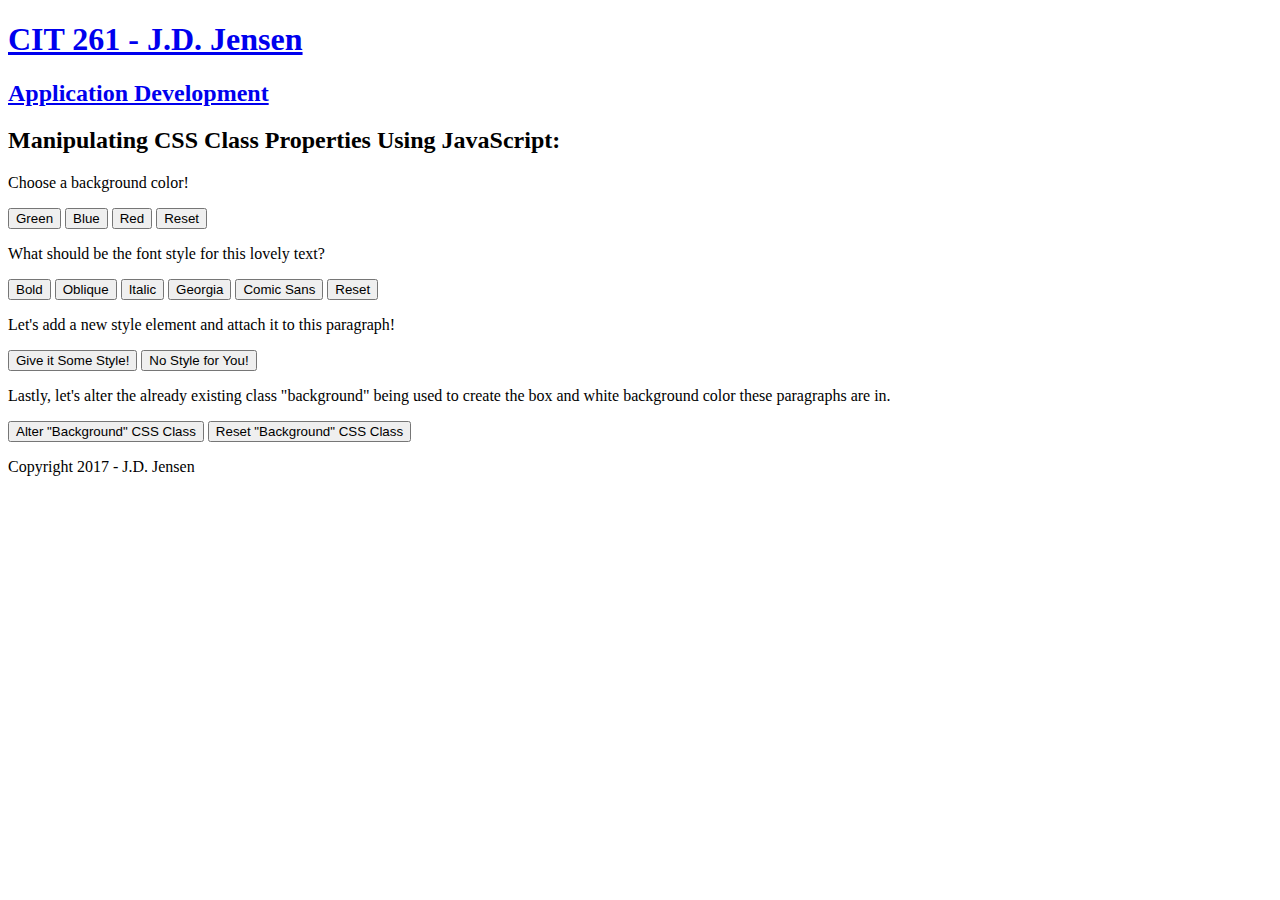
==== CSS Class Properties.html @ 5df08e98 "Uploaded frameworks for topics" ====
<!DOCTYPE html>
<html lang="en">
<head>
	<meta charset="utf-8">
	<title>CIT 261 - Manipulating CSS</title>
	<link rel="stylesheet" type="text/css" href="style.css" media="screen">	
	
	<script type="text/javascript">
		function backgroundColor(color){
		
			document.body.style.background = color;
		
		}
		
		function fontStyle(style){
			document.getElementById("font").style.fontStyle = style;
		
		}
		function fontFamily(font){
			document.getElementById("font").style.fontFamily = font;
		
		}
		function fontWeight(weight){
			document.getElementById("font").style.fontWeight = weight;
		
		}
		
		function newStyleDiv(){
			var x = document.createElement("STYLE");
			var y = document.createTextNode("#newDiv {background-color: red; color: white; font-weight: 60px; font-size: 40px; font-style: italic;}");
		
			x.appendChild(y);
		
			document.head.appendChild(x);
		}
		
		function resetStyleDiv(){
			var x = document.createElement("STYLE");
			var y = document.createTextNode("#newDiv {background-color: initial; color: initial; font-weight: initial; font-size: initial; font-style: initial;}");
		
			x.appendChild(y);
		
			document.head.appendChild(x);
		}
		
		function changeClass(){
			document.styleSheets[0].addRule(".background", "font-size: 120%");
			document.styleSheets[0].addRule(".background", "background-color: purple");
			document.styleSheets[0].addRule(".background", "color: white");
		}
		
		function resetClass(){
			document.styleSheets[0].addRule(".background", "font-size: 100%");
			document.styleSheets[0].addRule(".background", "background-color: white");
			document.styleSheets[0].addRule(".background", "color: black");
		}
	</script>
	
</head>

<body>
	<header>
	<a href="main.html">
		<h1>CIT 261 - J.D. Jensen</h1>
		<h2>Application Development</h2>
	</a>
	</header>
	<div class="background">
		<h2>Manipulating CSS Class Properties Using JavaScript:</h2>
		<p>Choose a background color!<p>
		<button onclick="backgroundColor('green')">Green</button>
		<button onclick="backgroundColor('blue')">Blue</button>
		<button onclick="backgroundColor('red')">Red</button>
		<button onclick="backgroundColor('#62a8ea')">Reset</button>
		<p id="font">What should be the font style for this lovely text?</p>
		<button onclick="fontWeight('900')">Bold</button>
		<button onclick="fontStyle('oblique')">Oblique</button>
		<button onclick="fontStyle('italic')">Italic</button>
		<button onclick="fontFamily('Georgia, serif')">Georgia</button>
		<button onclick="fontFamily('Comic Sans MS, cursive, sans-serif')">Comic Sans</button>
		<button onclick="fontFamily('Arial, Helvetica, sans-serif'), fontStyle('initial'), fontWeight('initial')">Reset</button>
		<p id="newDiv">Let's add a new style element and attach it to this paragraph!</p>
		<button onclick="newStyleDiv()">Give it Some Style!</button>
		<button onclick="resetStyleDiv()">No Style for You!</button>
		<p>Lastly, let's alter the already existing class "background" being used to create the box and white background color these paragraphs are in.</p>
		<button onclick="changeClass()">Alter "Background" CSS Class</button>
		<button onclick="resetClass()">Reset "Background" CSS Class</button>

	<footer>
		<p>Copyright 2017 - J.D. Jensen</p>
	<footer>
	</div>
</body>

</html>
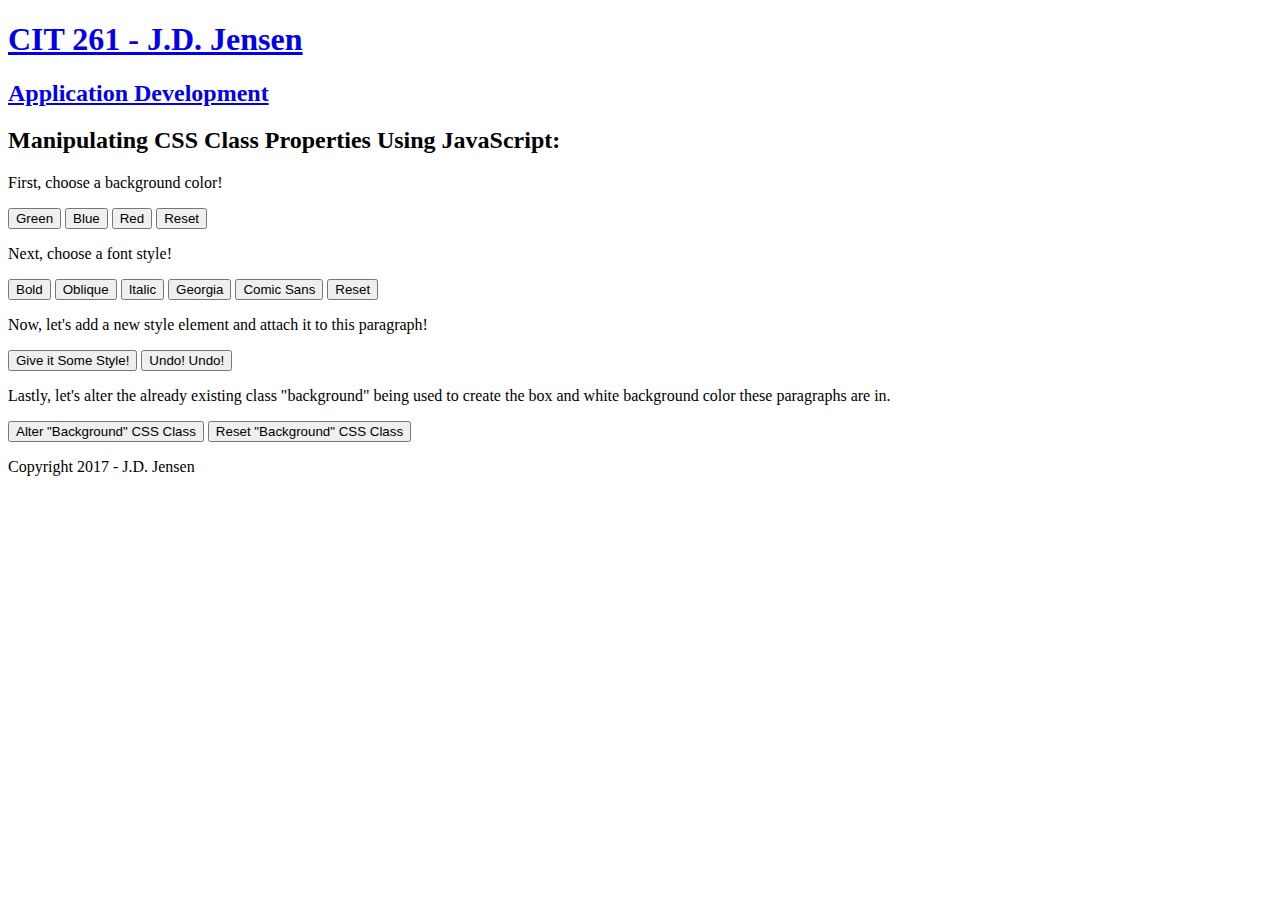
==== commit b21bd058: "Add files via upload" ====
--- a/CSS Class Properties.html
+++ b/CSS Class Properties.html
@@ -67,21 +67,21 @@
 	</header>
 	<div class="background">
 		<h2>Manipulating CSS Class Properties Using JavaScript:</h2>
-		<p>Choose a background color!<p>
+		<p>First, choose a background color!<p>
 		<button onclick="backgroundColor('green')">Green</button>
 		<button onclick="backgroundColor('blue')">Blue</button>
 		<button onclick="backgroundColor('red')">Red</button>
 		<button onclick="backgroundColor('#62a8ea')">Reset</button>
-		<p id="font">What should be the font style for this lovely text?</p>
+		<p id="font">Next, choose a font style!</p>
 		<button onclick="fontWeight('900')">Bold</button>
 		<button onclick="fontStyle('oblique')">Oblique</button>
 		<button onclick="fontStyle('italic')">Italic</button>
 		<button onclick="fontFamily('Georgia, serif')">Georgia</button>
 		<button onclick="fontFamily('Comic Sans MS, cursive, sans-serif')">Comic Sans</button>
 		<button onclick="fontFamily('Arial, Helvetica, sans-serif'), fontStyle('initial'), fontWeight('initial')">Reset</button>
-		<p id="newDiv">Let's add a new style element and attach it to this paragraph!</p>
+		<p id="newDiv">Now, let's add a new style element and attach it to this paragraph!</p>
 		<button onclick="newStyleDiv()">Give it Some Style!</button>
-		<button onclick="resetStyleDiv()">No Style for You!</button>
+		<button onclick="resetStyleDiv()">Undo! Undo!</button>
 		<p>Lastly, let's alter the already existing class "background" being used to create the box and white background color these paragraphs are in.</p>
 		<button onclick="changeClass()">Alter "Background" CSS Class</button>
 		<button onclick="resetClass()">Reset "Background" CSS Class</button>
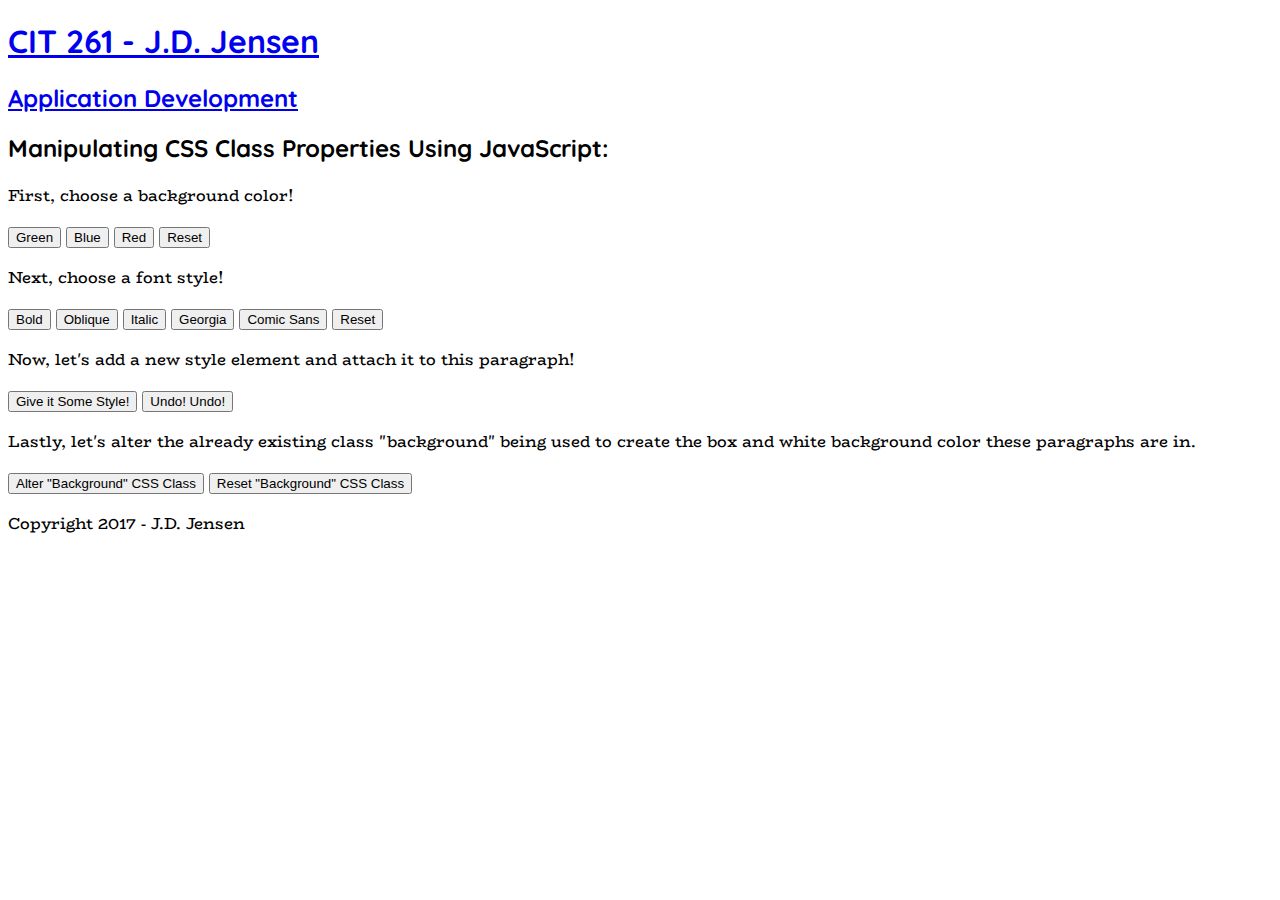
==== commit 0409420a: "Add files via upload" ====
--- a/CSS Class Properties.html
+++ b/CSS Class Properties.html
@@ -4,6 +4,13 @@
 	<meta charset="utf-8">
 	<title>CIT 261 - Manipulating CSS</title>
 	<link rel="stylesheet" type="text/css" href="style.css" media="screen">	
+	<link href='//fonts.googleapis.com/css?family=Quicksand' rel='stylesheet'>
+	<link href='//fonts.googleapis.com/css?family=BioRhyme' rel='stylesheet'>
+<style>
+	h1 {font-family: 'Quicksand';}
+	h2 {font-family: 'Quicksand';}
+	body {font-family: 'BioRhyme';}
+</style>
 	
 	<script type="text/javascript">
 		function backgroundColor(color){
